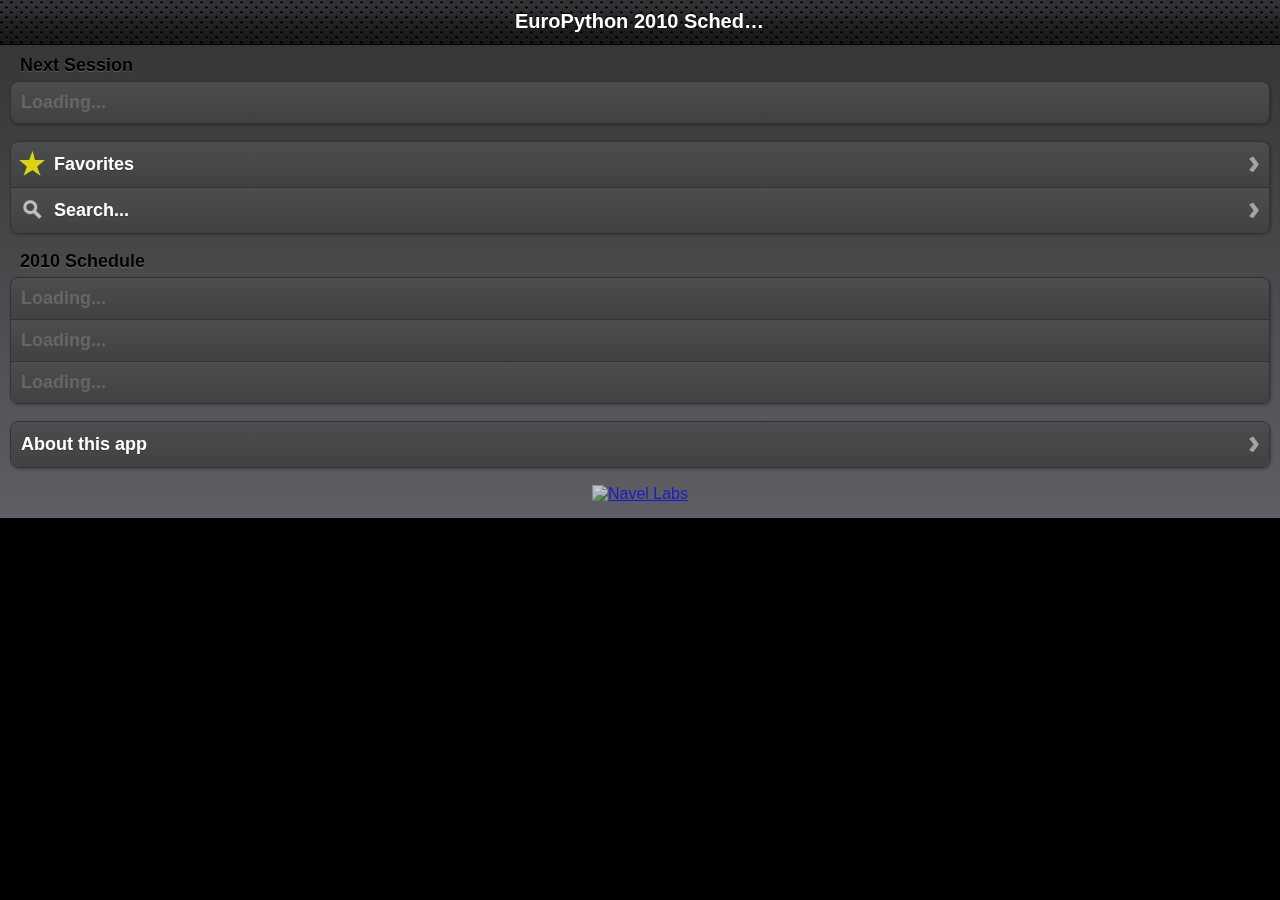
==== icodemash/index.html @ 78f29d1d "Added icodemash version of frontend that fetches from JSON API" ====
<html manifest='cache.manifest'>
<head>
    <title>EuroPython 2010 Schedule</title>
    <meta name="apple-mobile-web-app-capable" content="yes">
    <meta http-equiv="Content-Type" content="text/html; charset=utf-8">

    <script src="js/lib/jquery.js" type="text/javascript"></script>
    <script src="jqtouch/jqtouch.js" type="application/x-javascript" charset="utf-8"></script>
    <style type="text/css" media="screen">@import "jqtouch/jqtouch.css";</style>
    <style type="text/css" media="screen">@import "themes/jqt/theme.css";</style>

    <script src='js/util.js' type="text/javascript"></script>
    <script src='js/session.js' type="text/javascript"></script>
    <script src='js/panels.js' type="text/javascript"></script>
    <script src='js/menu_list.js' type="text/javascript"></script>
    <script src='js/formatting.js' type="text/javascript"></script>
    <!--<script src='js/cache_manager.js' type="text/javascript"></script>-->
    <!--<script src='js/schedule.js' type="text/javascript"></script>-->
    <script src='js/next_slot.js' type="text/javascript"></script>
    <script src='js/favorites.js' type="text/javascript"></script>
    <script src='js/map.js' type="text/javascript"></script>
    <script src='js/searcher.js' type="text/javascript"></script>
    <script src='js/main.js' type="text/javascript"></script>
    
    <script type="text/javascript">
          $(function() {
              $.getJSON('/json', function(data) {
                  var sessions = [];
                  for (var i = 0; i < data.length; i++) {
                      sessions.push(new Session({
                          id: data[i].id,
                          title: data[i].title,
                          speaker: data[i].speaker || '',
                          room: data[i].location || '',
                          abstract: data[i].abstract || '',
                          start: new Date(data[i].start_time-3600000)
                      }));
                  }
                  
                  sessions = SortSessions.byStartTime(sessions);
                  var sessionsByDay = GroupSessions.byDayGroup(sessions);

                  var mainMenu = new MenuList();

                  for(day in sessionsByDay) {
                    // Use this to skip "all day" events
                    // if (day == 'Monday') {
                    //       var id = domid('all_week', "panel")
                    //       mainMenu.items.push(
                    //         new MenuListItem({title: 'All Week', panel: id})
                    //       );
                    // 
                    //       renderSessionPanelForAllWeek(id, sessionsByDay[day]);
                    //     } else {
                      var id = domid(day, "panel")
                      mainMenu.items.push(
                        new MenuListItem({title: day, panel: id})
                      );

                      renderSessionPanelForDay(id, day, sessionsByDay[day]);
                    //}
                  }
                  $(document).trigger("sessions.loaded");

                  $("#startingSchedule").replaceWith(mainMenu.$render());

                  $("#loading").hide();

                  setTimeout(hideTimeForAllWeekSessions, 1);
                  setTimeout(hideSpeakerForAllWeekSessions, 1);
                  
                  var finder = new NextSlotFinder(sessions);
                  var slot = finder.nextSince(new Date());
                  if (slot) {
                      $("#nextSession").html($RenderTimeSlot(slot));
                  }
                  else {
                      $("#nextSession").hide().prev().hide();
                  }
                  
                  initializeFavorites(sessions);
                  
                    var $searchResults = $("#search ul").eq(1);
                    var $searchBox = $("#searchBox");
                    var $results = $("#search .results");
                    var $resultsHeader = $results.prev();
                    var searcher = new Searcher(sessions);
                    var searcherTimer;

                    $searchBox.keydown(function() {
                      clearScheduledSearch();
                      scheduleSearch();
                    }).focus(function() {
                      $(this).val('');
                    });;


                    function clearSearchResults()
                    {
                      $searchResults.html('');
                    }

                    function renderSearchResults(sessions)
                    {
                      var menu = new MenuList();

                      for (k in sessions) {
                        var session = sessions[k];
                        var htmlClass = favorites.hasSession(session) ? 'favorite' : '';

                        menu.items.push(
                          new MenuListItem({
                            title: session.title,
                            panel: session.id,
                            htmlClasses: htmlClass
                          })
                        );
                      }

                      if (sessions.length == 0) {
                        $searchResults.html('<li>No results found</li>');
                      } else {
                        $searchResults.html(menu.$render().find("li"));
                      }
                    }

                    function clearScheduledSearch()
                    {
                      $searchBox.removeClass('searching');
                      if (searcherTimer) {
                        clearTimeout(searcherTimer);
                        searcherTimer = null;
                      }
                    }

                    function scheduleSearch()
                    {
                      $searchBox.addClass('searching');
                      searcherTimer = setTimeout(function() {
                        clearScheduledSearch();
                        var results = searcher.filter($searchBox.val());
                        $results.show();
                        $resultsHeader.show();
                        renderSearchResults(results);
                      }, 1000);
                    }
                  
              });
          });
    </script>
    
    <style type="text/css" media="screen">@import "css/main.css";</style>

</head>

<body>
  <div id="ui">
    <div class="toolbar">
      <h1>EuroPython 2010 Schedule</h1>
    </div>

    <h2>Next Session</h2>
    <ul id='nextSession' class='rounded'>
      <li>Loading...</li>
    </ul>

    <ul id='favListLink' class='rounded'>
      <li class='arrow'><a class='favorite' href="#favorites">Favorites</a></li>
      <li class='arrow'><a id='searchMenuLink' href='#search'>Search...</a></li>
    </ul>

    <h2>2010 Schedule</h2>
    <ul id='startingSchedule' class='rounded'>
      <li>Loading...</li>
      <li>Loading...</li>
      <li>Loading...</li>
    </ul>

    <ul class='rounded'>
      <li class='arrow'><a href='#aboutThisApp'>About this app</a></li>
      <!--<li class='arrow'><a href='#conferenceMap'>Conference Map</a></li>-->
    </ul>

    <!--<div id="version">
      Offline Cached Version <%= build_version %>
    </div>-->

    <div class='navellogo'>
      <a href='http://navel-labs.com' rel='external'><img src='/img/navellabs.png' alt='Navel Labs'></a>
    </div>
  </div>

  <div id='favorites'>
    <div class="toolbar">
      <a class='back' href='#'>Back</a>
      <h1>Favorites</h1>
    </div>
  </div>


  <div id='search'>
    <div class="toolbar">
      <a class='back' href='#'>Back</a>
      <h1>Search</h1>
    </div>

    <ul class='edit rounded'>
      <li class='search'>
        <input type='text' placeholder='Type title or author here' style='color: #fff' id='searchBox'>
      </li>
    </ul>

    <h2>Search Results</h2>
    <ul class='rounded results'></ul>
  </div>

  <div id='aboutThisApp'>
    <div class="toolbar">
      <a class='back' href='#'>Back</a>
      <h1>About</h1>
    </div>

    <div class='content'>
      <h1>EuroPython 2010 Mobile Schedule</h1>
      <p>This an entirely unofficial mobile schedule by <a href="http://twitter.com/bruntonspall">@bruntonspall</a> and <a href="http://twitter.com/bfirsh">@bfirsh</a> for <a href="http://www.europython.eu/">EuroPython 2010</a>, based off an app for the 2010 <a href="http://www.codemash.org">CodeMash</a> by <a href="http://www.wavethenavel.com">Jonathan Penn</a>. You can get the code for our fork on <a href="http://github.com/bruntonspall/conference_schedule">github</a>.</p>
      
      <p>Hey, it's 2010! Paper schedules are <i>so last decade</i>. Install this website on your iPhone/iPod touch by tapping the "+" button at the bottom of Mobile Safari. Or just use this site from any WebKit browser. The app is cached offline and will automatically download new versions.</p>

      <p>Here's what you get:</p>

      <ul>
        <li>Quickly glance at the upcoming sessions</li>
        <li>Flag sessions you want to see</li>
        <li>Search by title and author</li>
        <!--<li>Conference map (with indicator for specific rooms!)</li>-->
      </ul>

      <p></p>

      <p>It's built with <a href="http://developer.apple.com/safari/library/documentation/iPhone/Conceptual/SafariJSDatabaseGuide/OfflineApplicationCache/OfflineApplicationCache.html" rel='external'>HTML5</a> and customized for the iPhone/iPod Touch by the <a href="http://www.jqtouch.com/">jQTouch</a> plugin for <a href="http://www.jquery.com">jQuery</a>.
        It's served up to you by a <a href="http://rack.rubyforge.org/" rel='external'>Ruby/Rack</a> application on <a href="http://heroku.com" rel='external'>Heroku</a>.</p>
      <p>It's open source! Get the code on <a href="http://github.com/jonathanpenn/icodemashschedule" rel='external'>github</a>.</p>
      <p>Feel free to contact me if you have any questions or if you notice anything amiss.</p>

      <p class='meta'>
      Jonathan Penn<br><br>
      <span>Blog:</span><a href="http://www.wavethenavel.com" rel='external'>http://wavethenavel.com</a><br>
      <span>Company:</span><a href="http://navel-labs.com" rel='external'>http://navel-labs.com</a><br>
      <span>Twitter:</span><a href="http://twitter.com/jonathanpenn" rel='external'>@jonathanpenn</a><br>

      <span>Email:</span>
      <script type="text/javascript">
      //<![CDATA[

      function hiveware_enkoder(){var i,j,x,y,x=
      "x=\"783d227a3f24346c647a3635393f5e2435353335363539383537353b35383835383534" +
      "383838353935343438393539353532353738353535343536343835353935353b3537383834" +
      "35343537353534353835363738353838353533353735393835383535353834353835383538" +
      "3538383535363836353838353835343438383566353a353538395e5e5e243537383f7a3534" +
      "35353835333539353538353435383638383533393534353b34343435353566353837356434" +
      "3b3638353864353538353a3836383537393938353835673837343539386538353a3567343a" +
      "3835323965353534353b386433353835323535353866353b353534383a343534353439683a" +
      "353438383835373564353938353334393435383566353b37383839643535323534353b3635" +
      "37343b34383835343565333538343b38353a353a3434383536393639353935353934333538" +
      "383739353738353967383538343a3938383564343933383834373435333839343a35353834" +
      "373838383532393336353938353835353835393738353b3867383539353739663235343564" +
      "343534353b39643435352a747638373575647736383875307a3538382d2927383535292a67" +
      "353835726365373834756770353535773f2d3935347b7d2b353835343f2d3335386b3d6a35" +
      "3538766970383536676e303834357a3e6b3538383d323f3537356b2a7438353871683d3539" +
      "3529293f3338387b3d5e5e3537385e243b393535396639643534357b213d3538382b2b3435" +
      "33352e6b5e243835373d7b3f38383529293d3435396871743537352a6b3f383536323d6b35" +
      "39353e7a303a35396e677035373569766a3835393d6b2d3534353f38343638352b7d683535" +
      "3871742a3835376c3f4f35383563766a343538306f6b353538702a7a383536306e67383435" +
      "7069763538386a2e6b3537352d38343835382b3d2f3539352f6c403335383f6b3d3537382b" +
      "7d7b3835322d3f7a35363530656a373838637443353335762a6c38353a2b3d21353835217b" +
      "3d243d6c3f6778636e2a7a30656a637443762a322b2b3d7a3f7a307577647576742a332b3d" +
      "7b3f29293d6871742a6b3f323d6b3e7a306e677069766a3d6b2d3f382b7d7b2d3f7a307577" +
      "647576742a6b2e352b3d216871742a6b3f353d6b3e7a306e677069766a3d6b2d3f382b7d7b" +
      "2d3f7a307577647576742a6b2e352b3d217b3f7b307577647576742a6c2b3d223b793d2727" +
      "3b783d756e6573636170652878293b666f7228693d303b693c782e6c656e6774683b692b2b" +
      "297b6a3d782e63686172436f646541742869292d323b6966286a3c3332296a2b3d39343b79" +
      "2b3d537472696e672e66726f6d43686172436f6465286a297d79\";y='';for(i=0;i<x.le" +
      "ngth;i+=2){y+=unescape('%'+x.substr(i,2));}y";
      while(x=eval(x));}hiveware_enkoder();

      //]]>
      </script>

      </p>

    </div>
    

    <div class='navellogo'>
      <a href='http://navel-labs.com' rel='external'><img src='/img/navellabs.png' alt='Navel Labs'></a>
    </div>

    <ul class='rounded'>
      <li class='arrow'><a href='#changeLog'>Change Log</a></li>
    </ul>
  </div>

  <div id='conferenceMap'>
    <a class='back' href='#'>Back</a>

    <img class='map' src='/img/conference_map.png'>
    <img class='dot' src='/img/dot.png'>
  </div>

  <div id='changeLog'>
    <div class="toolbar">
      <a class='back' href='#'>Back</a>
      <h1>Change Log</h1>
    </div>

    <div class='content'>
      <h1>Version 10</h1>
      <p>Fixed some more style issues.</p>

      <h1>Version 9</h1>
      <p>Fixed a content bug in one of the session details.</p>

      <h1>Version 8</h1>
      <p>You can now search by title and author!</p>

      <h1>Version 7</h1>
      <p>Updated schedule.js to include repeat sessions.</p>

      <h1>Version 6</h1>
      <p>Updated schedule.js with new sessions from the API.</p>

      <h1>Version 5</h1>
      <p>Now handles "all week" sessions.</p>

      <h1>Version 4</h1>
      <p>You can now view the conference center map from the main menu!</p>
      <p>When you're looking at a session's detail screen, you can also tap on the room and it pops up in the map.</p>

      <h1>Version 3</h1>

      <p>Added the ability to flag sessions as "favorites".</p>
      <p>Note, the favoriting mechanism depends on uniquely identifying sessions. Currently, the only unique identifier provided by the CodeMash API is the URI of a session. If that changes for any marked sessions, they won't be marked anymore.</p>

      <h1>Version 2</h1>

      <p>Rewritten to support the Codemash <a href="http://codemash.org/rest" rel='external'>session API</a>.</p>

      <h1>Version 1</h1>
      <ul>
        <li>First public release.</li>
      </ul>
    </div>
  </div>

</body>

</html>
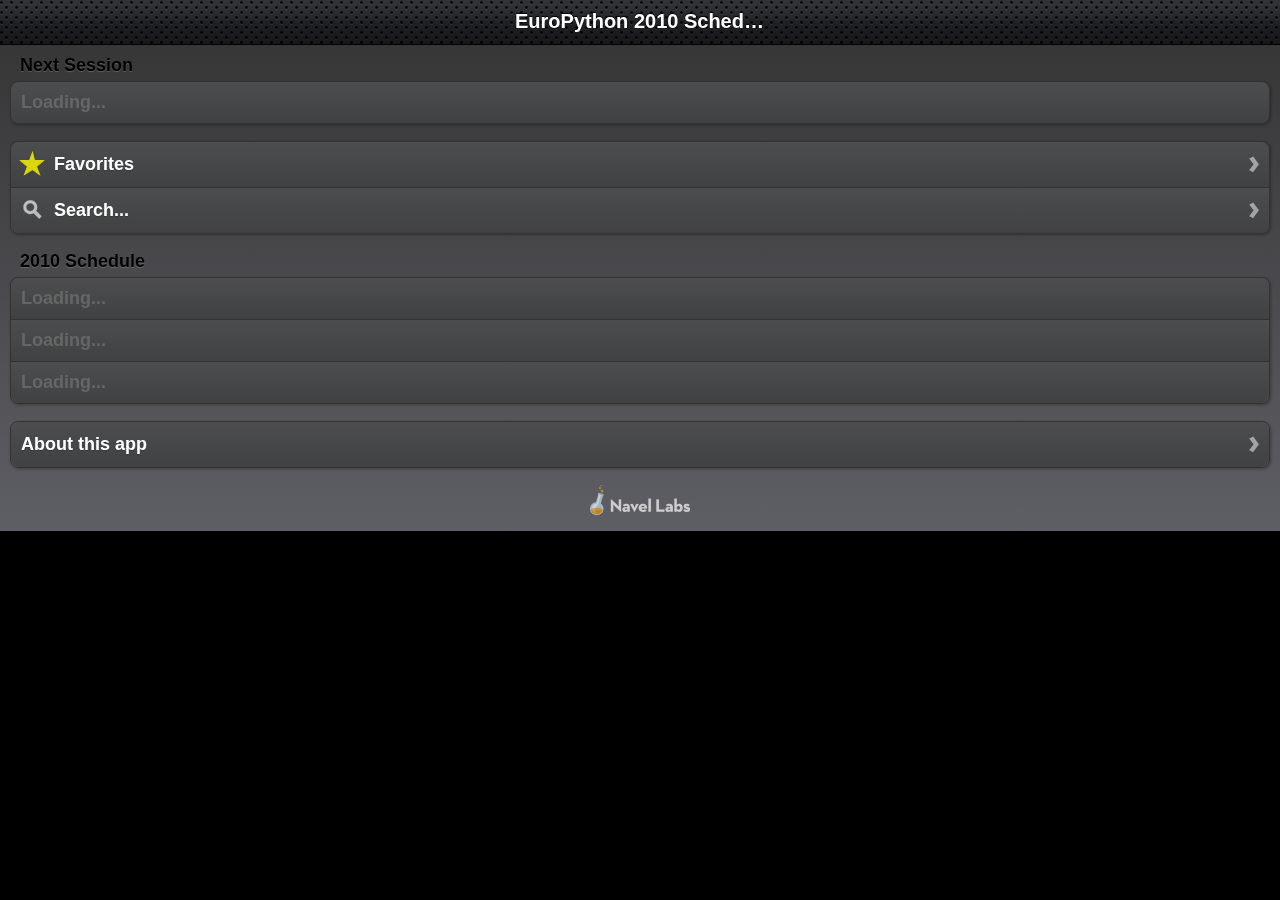
==== commit 13732c7c: "Fixed image paths" ====
--- a/icodemash/index.html
+++ b/icodemash/index.html
@@ -186,7 +186,7 @@
     </div>-->
 
     <div class='navellogo'>
-      <a href='http://navel-labs.com' rel='external'><img src='/img/navellabs.png' alt='Navel Labs'></a>
+      <a href='http://navel-labs.com' rel='external'><img src='img/navellabs.png' alt='Navel Labs'></a>
     </div>
   </div>
 
@@ -292,7 +292,7 @@
     
 
     <div class='navellogo'>
-      <a href='http://navel-labs.com' rel='external'><img src='/img/navellabs.png' alt='Navel Labs'></a>
+      <a href='http://navel-labs.com' rel='external'><img src='img/navellabs.png' alt='Navel Labs'></a>
     </div>
 
     <ul class='rounded'>
@@ -303,8 +303,8 @@
   <div id='conferenceMap'>
     <a class='back' href='#'>Back</a>
 
-    <img class='map' src='/img/conference_map.png'>
-    <img class='dot' src='/img/dot.png'>
+    <img class='map' src='img/conference_map.png'>
+    <img class='dot' src='img/dot.png'>
   </div>
 
   <div id='changeLog'>
